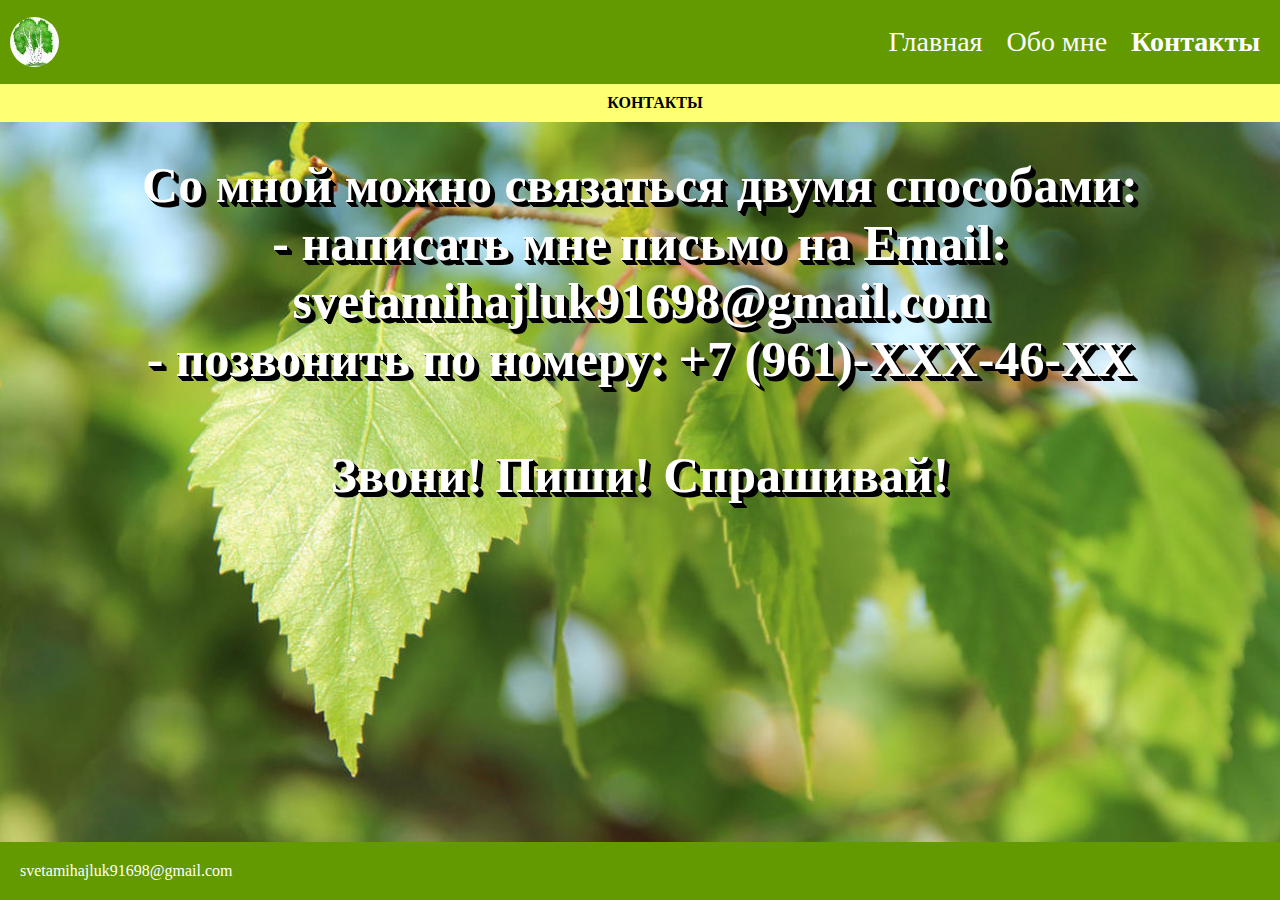
==== contacts.html @ 50caae00 "Add files via upload" ====
<!DOCTYPE html>
<html lang="en">
<head>
	<meta charset="UTF-8">
	<link rel="stylesheet" type="text/css" href="style-contacts.css">
	<title>Contacts</title>
</head>
<body>
	<header class="header">
    <div class="heading__container">
      <div class="logo">
        <img class="logo__icon" src="logo1.jpg" alt="">
      </div>
		  <nav class="navigation">
			<ul class="menu">
				<li class="menu__item">
      				<a href="home.html" class="menu__link">Главная</a>
    			</li>
    			<li class="menu__item">
      				<a href="index.html" class="menu__link"class="i_color">Обо мне</a>
        			<ul class="menu menu_sub">
        				<li class="menu__item">
          					<a href="#" class="menu__link">Резюме</a>
        				</li>
         				<li class="menu__item">
          					<a href="#"class="menu__link">Навыки</a>
        				</li>
        				<li class="menu__item">
          					<a href="#"class="menu__link">Увлечения</a>
        				</li>
        			</ul>      
    			</li>
    			<li class="menu__item">
      				<a href="#" class="menu__link"><strong>Контакты</strong></a>
    			</li>
			</ul>
		  </nav>
	</header>
	<main class="main">
  		<div class="zagolovok">
        <strong>КОНТАКТЫ</strong>
      </div>
			<div class="conteiner">  
        <div class="home__page__photo">
          <h1 class="project">
            Со мной можно связаться двумя способами:<br>
            - написать мне письмо на Email: svetamihajluk91698@gmail.com<br>
            - позвонить по номеру: +7 (961)-XXX-46-XX <br>
            <br>
            Звони! Пиши! Спрашивай!
          </h1>
        </div>  
      </div>	
	</main>
	<footer class="footer">
 		svetamihajluk91698@gmail.com
	</footer>
</body>
</html>
---- style-contacts.css ----
html {
  	height: 100%;
}

body {
  	margin: 0;
 	  display: flex;
  	flex-direction: column;
  	height: 100%;
}

.header {
  	box-sizing: border-box;
  	padding: 10px;
    background: #639A00;
    color: #fff;
}

.main {
    box-sizing: border-box;
    flex-grow: 1;
    background: url(foto-home.jpg) no-repeat;
    background-size: cover;
    overflow: auto;
    text-align: center;
    font-family: 'Alice', serif;
}

.footer {
  	box-sizing: border-box;
  	display: flex;
  	padding: 20px;
  	color: #fff;
  	background: #639A00;
 }

.menu {
  	list-style-type: none;
  	padding: 0;

}

.heading__container {
  display: flex;
  justify-content: space-between;
  align-items: center;
}

.logo {
  width: 50.4px;
  height: 50.4px;
  line-height: 1;
  display: flex;
  align-items: center;

}

.logo__icon {
  border-radius: 50%;
}

.zagolovok {
  	width: 100%;
  	padding-left: 15px;
  	padding-top: 10px;
  	padding-bottom: 10px;
  	background: #FFFF73;
}

.home__page__photo {
    width: 100%;
    z-index: 8;
}

.project {
  z-index: 10;
  font-size: 50px;
  color: #fff;
  text-shadow: #000 1px 1px 0, #000 2px 2px 0, 
               #000 3px 3px 0, #000 4px 4px 0, 
               #000 5px 5px 0;
}

.menu__item {
  	display: inline-block;
  	position: relative;
  	color: #fff;

}

.menu__link {
  	text-decoration: none;
  	padding: 10px;
    color: #fff;
    font-size: 28px;
}

.i_color {
  	color: red;
}

.menu__item:hover .menu_sub {
  	display: block;
}

.menu_sub {
  	display: none;
  	position: absolute;
  	left: 0;
  	top: 100%;
}

.menu__item:hover .menu__link {
  	padding: 2px 10px;
}

.conteiner {
  	display: flex;
  	flex-direction: row;
}

.box__box1 {
	width: 30%;
  	height: 100%;
  	box-sizing: border-box;
 	color: #000;
  	background: #65E080;
  	border: 5px solid yellow;
}

.box__box2 {
	width: 70%;
  	height: 100%;
  	padding: 20px;
  	text-align: justify;
  	font-family: 'Alice', serif;
  	font-style: italic;
  	color: #000;
  	background: #65E080;
  	overflow: auto;
  	border: 5px solid yellow;
}

.foto {
  	width: 100%;
  	height: 200px;
  	margin: 10px auto;
  	display: block;
  	float: center;
  	
  }

.content_i_am {
  	padding-left: 20px;
  	padding-top: 10px;
  	padding-right: 10px;
   	font-weight: bold;
  	font-family: 'Alice', serif;
  	font-style: italic;
    color: #fff;
    font-size: 40px;
}
  
.content {
  	padding: 20px;
  	padding-bottom: 20px;
}

.button-submit {
	padding-left: 40px;
}
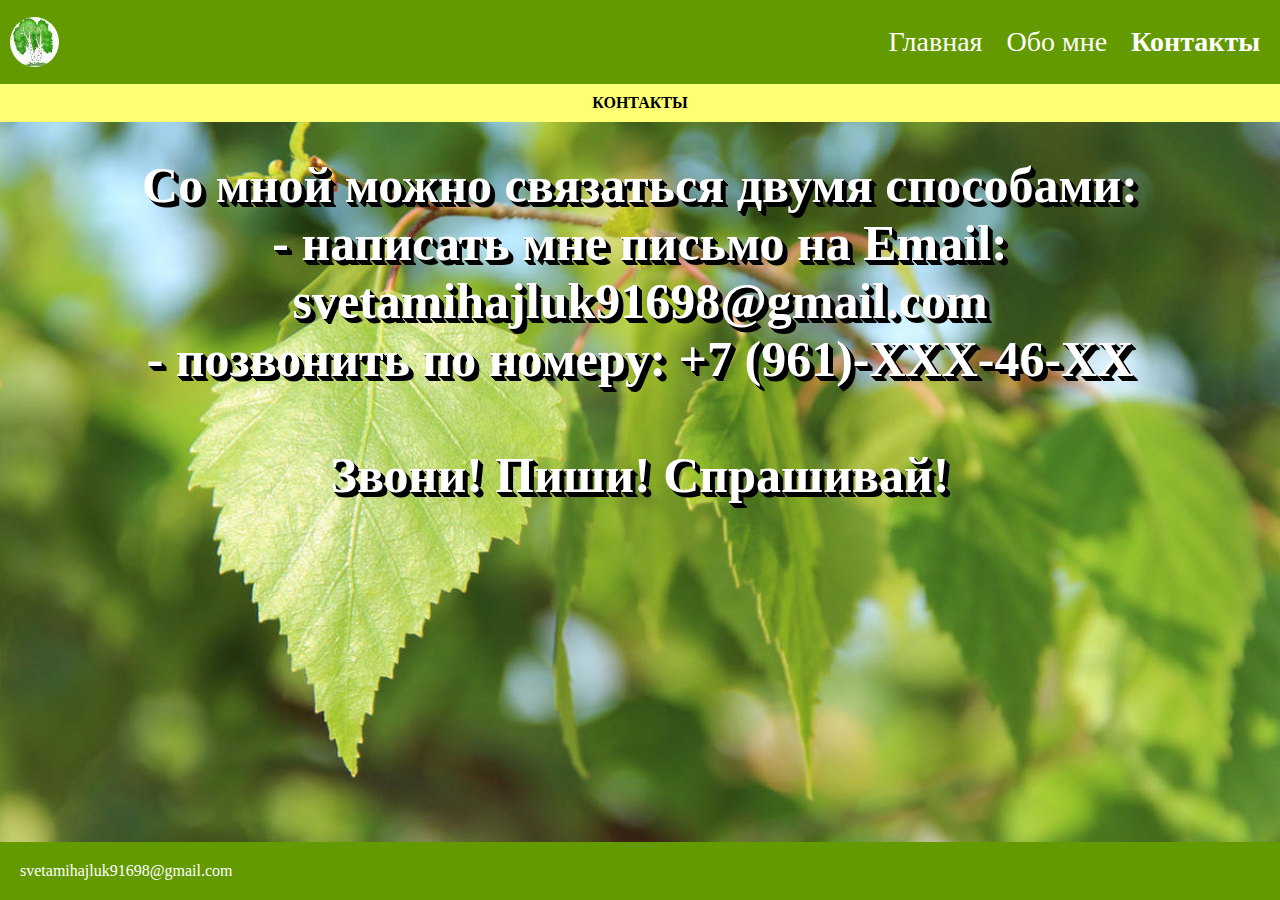
==== commit af978db4: "Add files via upload" ====
--- a/contacts.html
+++ b/contacts.html
@@ -12,29 +12,30 @@
         <img class="logo__icon" src="logo1.jpg" alt="">
       </div>
 		  <nav class="navigation">
-			<ul class="menu">
-				<li class="menu__item">
-      				<a href="home.html" class="menu__link">Главная</a>
+        <ul class="menu">
+				  <li class="menu__item">
+      				<a href="index.html" class="menu__link">Главная</a>
     			</li>
     			<li class="menu__item">
-      				<a href="index.html" class="menu__link"class="i_color">Обо мне</a>
+      				<a href="second-page.html" class="menu__link" class="i_color">Обо мне</a>
         			<ul class="menu menu_sub">
         				<li class="menu__item">
           					<a href="#" class="menu__link">Резюме</a>
         				</li>
          				<li class="menu__item">
-          					<a href="#"class="menu__link">Навыки</a>
+          					<a href="#" class="menu__link">Навыки</a>
         				</li>
         				<li class="menu__item">
-          					<a href="#"class="menu__link">Увлечения</a>
+          					<a href="#" class="menu__link">Увлечения</a>
         				</li>
         			</ul>      
     			</li>
     			<li class="menu__item">
       				<a href="#" class="menu__link"><strong>Контакты</strong></a>
     			</li>
-			</ul>
+        </ul>
 		  </nav>
+    </div>
 	</header>
 	<main class="main">
   		<div class="zagolovok">
@@ -56,4 +57,4 @@
  		svetamihajluk91698@gmail.com
 	</footer>
 </body>
-</html>
+</html>--- a/style-contacts.css
+++ b/style-contacts.css
@@ -61,7 +61,6 @@
 
 .zagolovok {
   	width: 100%;
-  	padding-left: 15px;
   	padding-top: 10px;
   	padding-bottom: 10px;
   	background: #FFFF73;
